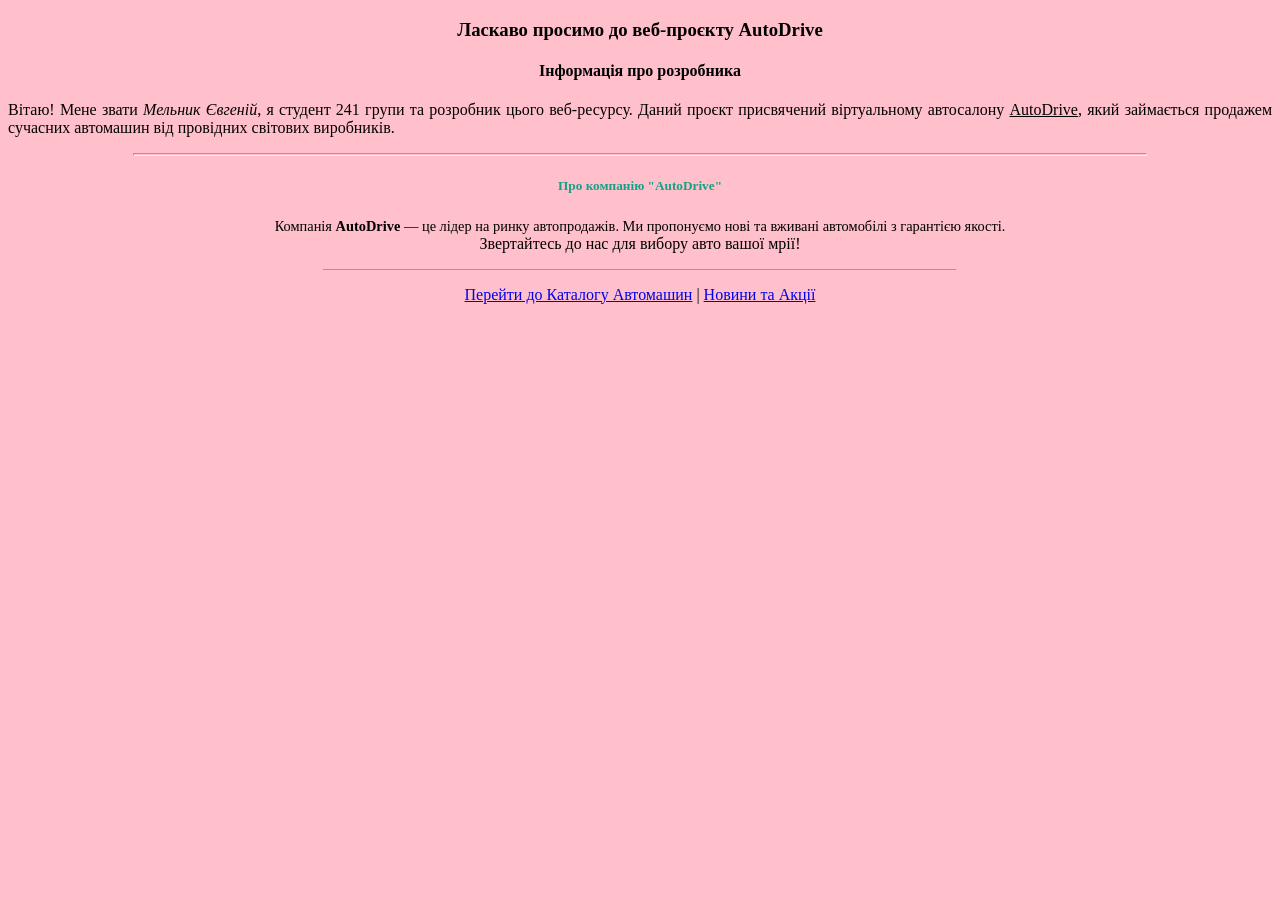
==== 1 laba/index.html @ 7f148994 "2107" ====
<!DOCTYPE html>
<html lang="uk">
<head>
    <meta charset="UTF-8">
    <meta name="Author" content="Мельник Євгеній">
    <meta name="Description" content="Автосалон AutoDrive - Продаж автомашин">
    <meta name="Keywords" content="авто, автосалон, продажа машин, дилер">
    <title>AutoDrive — Головна та Автор</title>
</head>
<body bgcolor="pink">

    <!-- Теги Частини 1 (Варіант 12) -->
    <h3 id="top-title" align="center" title="Головний заголовок">Ласкаво просимо до веб-проєкту AutoDrive</h3>
    
    <h4 align="center" style="color: #000000;" title="Про автора">Інформація про розробника</h4>
    
    <p id="author-info" align="justify" title="Біографія автора">
        Вітаю! Мене звати <i class="text-author" lang="uk" dir="ltr">Мельник Євгеній</i>, я студент 241 групи та розробник цього веб-ресурсу. Даний проєкт присвячений віртуальному автосалону <u><span id="brand" class="highlight" lang="uk">AutoDrive</span></u>, який займається продажем сучасних автомашин від провідних світових виробників.
    </p>

    <hr width="80%" size="3" align="center">

    <h5 align="center" style="color: #16a085;" dir="ltr">Про компанію "AutoDrive"</h5>

    <p align="center" title="Про підприємство">
        <small dir="ltr" class="sub-text" style="font-size: 0.9em;">Компанія <b>AutoDrive</b> — це лідер на ринку автопродажів. Ми пропонуємо нові та вживані автомобілі з гарантією якості.</small><br title="Перенос" class="br-space" style="clear: both;">
        Звертайтесь до нас для вибору авто вашої мрії!
    </p>

    <hr width="50%" size="1" align="center">

    <p align="center">
        <a href="catalog.html">Перейти до Каталогу Автомашин</a> | 
        <a href="news.html">Новини та Акції</a>
    </p>

</body>
</html>
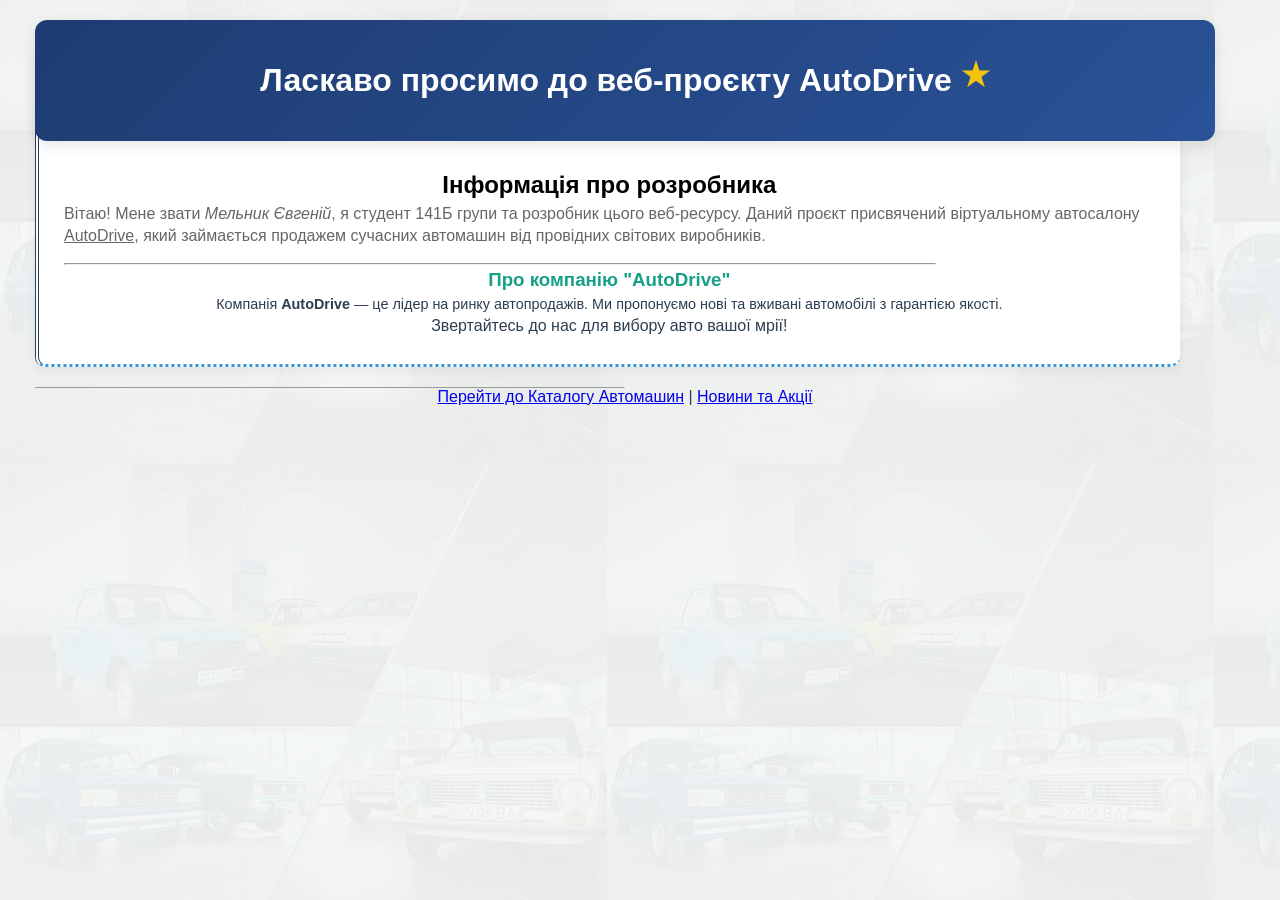
==== commit b147f62b: "laba2" ====
--- a/1 laba/index.html
+++ b/1 laba/index.html
@@ -6,32 +6,36 @@
     <meta name="Description" content="Автосалон AutoDrive - Продаж автомашин">
     <meta name="Keywords" content="авто, автосалон, продажа машин, дилер">
     <title>AutoDrive — Головна та Автор</title>
+    <link rel="stylesheet" href="style.css">
 </head>
-<body bgcolor="pink">
+<body>
 
-    <!-- Теги Частини 1 (Варіант 12) -->
-    <h3 id="top-title" align="center" title="Головний заголовок">Ласкаво просимо до веб-проєкту AutoDrive</h3>
-    
-    <h4 align="center" style="color: #000000;" title="Про автора">Інформація про розробника</h4>
-    
-    <p id="author-info" align="justify" title="Біографія автора">
-        Вітаю! Мене звати <i class="text-author" lang="uk" dir="ltr">Мельник Євгеній</i>, я студент 241 групи та розробник цього веб-ресурсу. Даний проєкт присвячений віртуальному автосалону <u><span id="brand" class="highlight" lang="uk">AutoDrive</span></u>, який займається продажем сучасних автомашин від провідних світових виробників.
-    </p>
+    <header class="main-header">
+        <h1 id="top-title" align="center" title="Головний заголовок">Ласкаво просимо до веб-проєкту AutoDrive</h1>
+    </header>
 
-    <hr width="80%" size="3" align="center">
+    <div class="content-box">
+        <h2 align="center" style="color: #000000;" title="Про автора">Інформація про розробника</h2>
+        
+        <p id="author-info" align="justify" title="Біографія автора">
+            Вітаю! Мене звати <i class="text-author" lang="uk" dir="ltr">Мельник Євгеній</i>, я студент 141Б групи та розробник цього веб-ресурсу. Даний проєкт присвячений віртуальному автосалону <u><span id="brand" class="highlight" lang="uk">AutoDrive</span></u>, який займається продажем сучасних автомашин від провідних світових виробників.
+        </p>
 
-    <h5 align="center" style="color: #16a085;" dir="ltr">Про компанію "AutoDrive"</h5>
+        <hr width="80%" size="3" align="center">
 
-    <p align="center" title="Про підприємство">
-        <small dir="ltr" class="sub-text" style="font-size: 0.9em;">Компанія <b>AutoDrive</b> — це лідер на ринку автопродажів. Ми пропонуємо нові та вживані автомобілі з гарантією якості.</small><br title="Перенос" class="br-space" style="clear: both;">
-        Звертайтесь до нас для вибору авто вашої мрії!
-    </p>
+        <h3 align="center" style="color: #16a085;" dir="ltr">Про компанію "AutoDrive"</h3>
+
+        <p align="center" title="Про підприємство">
+            <small dir="ltr" class="sub-text" style="font-size: 0.9em;">Компанія <b>AutoDrive</b> — це лідер на ринку автопродажів. Ми пропонуємо нові та вживані автомобілі з гарантією якості.</small><br title="Перенос" class="br-space" style="clear: both;">
+            Звертайтесь до нас для вибору авто вашої мрії!
+        </p>
+    </div>
 
     <hr width="50%" size="1" align="center">
 
     <p align="center">
-        <a href="catalog.html">Перейти до Каталогу Автомашин</a> | 
-        <a href="news.html">Новини та Акції</a>
+        <a href="catalog.html" title="Каталог">Перейти до Каталогу Автомашин</a> | 
+        <a href="news.html" title="Новини">Новини та Акції</a>
     </p>
 
 </body>
--- a/1 laba/style.css
+++ b/1 laba/style.css
@@ -0,0 +1,302 @@
+/* ==========================================================================
+   Лабораторна робота №2 (Варіант 12) — Стилізований каталог
+   ========================================================================== */
+
+/* --- Базові налаштування --- */
+* {
+    margin: 0;
+    padding: 0;
+    box-sizing: border-box;
+    direction: ltr;
+    unicode-bidi: normal;
+}
+
+body {
+    font-family: 'Segoe UI', Roboto, Helvetica, Arial, sans-serif;
+    color: #2c3e50;
+    background-color: #f4f7f6;
+    background-image: linear-gradient(to bottom, rgba(244, 247, 246, 0.95), rgba(244, 247, 246, 0.95)), url('showroom.jpg');
+    background-attachment: scroll;
+    background-position: left;
+    line-height: 1.6;
+    margin: 15px;
+    margin-top: 10px;
+    margin-right: 20px;
+    padding-top: 10px;
+    padding-left: 20px;
+    min-width: 320px;
+    max-width: 1200px;
+    visibility: visible;
+}
+
+.container {
+    max-width: 1000px;
+    margin: 0 auto;
+}
+
+/* --- Шапка сторінки --- */
+.main-header {
+    background: linear-gradient(135deg, #1e3c72 0%, #2a5298 100%);
+    color: #ffffff;
+    padding: 30px 20px;
+    border-radius: 12px;
+    text-align: center;
+    box-shadow: 0 4px 15px rgba(0, 0, 0, 0.1);
+    margin-bottom: 25px;
+    display: compact;
+    position: static;
+    z-index: auto;
+    float: left;
+    width: 100%;
+    clear: none;
+    height: auto;
+    max-height: none;
+}
+
+.main-header h1 {
+    font-size: 2em;
+    font-weight: 700;
+    margin-bottom: 5px;
+}
+
+.main-header .subtitle {
+    font-size: 1.1em;
+    opacity: 0.9;
+    color: #e0e6ed;
+}
+
+/* --- Цитата та Картки --- */
+.quote-card {
+    background: #ffffff;
+    border-left: 5px solid #2a5298;
+    padding: 15px 20px;
+    border-radius: 8px;
+    box-shadow: 0 2px 8px rgba(0,0,0,0.05);
+    margin-bottom: 20px;
+    unicode-bidi: embed;
+    background-position: 50% 50%;
+}
+
+.italic-quote {
+    font-style: italic;
+    color: #555;
+}
+
+.content-box, [class*="box"] {
+    background-color: #ffffff;
+    border-radius: 10px;
+    box-shadow: 0 4px 12px rgba(0,0,0,0.05);
+    margin: 20px 0;
+    margin-top: 2%;
+    margin-right: 3%;
+    padding: 25px;
+    padding-top: 20px;
+    padding-left: 25px;
+    border-left-width: 4px;
+    border-left-style: double;
+    border-bottom-width: 3px;
+    border-bottom-style: dotted;
+    border-bottom-color: #3498db;
+    overflow: visible;
+}
+
+article h2 {
+    color: #1e3c72;
+    font-size: 1.5em;
+    margin-bottom: 15px;
+    border-bottom-width: thin;
+    border-bottom-style: inset;
+    border-bottom-color: #2a5298;
+    padding-bottom: 5px;
+}
+
+h2 + p {
+    color: #666;
+    margin-bottom: 15px;
+    padding-right: 15px;
+    vertical-align: baseline;
+}
+
+/* --- Клавіші та атрибутні селектори (Варіант 12) --- */
+kbd, [id^="btn"] {
+    background-color: #ecf0f1;
+    border: 1px solid #bdc3c7;
+    border-radius: 4px;
+    padding: 3px 8px;
+    font-family: monospace;
+    font-size: 0.9em;
+    box-shadow: 0 2px 0 #bdc3c7;
+    display: inline;
+    padding-right: 15px;
+    border-right-width: thin;
+    border-right-style: double;
+    border-color: #4a90e2;
+}
+
+kbd:focus {
+    outline-style: double;
+    outline-width: 2px;
+    background-color: #e8f0fe;
+}
+
+/* --- Оформлення Таблиці (CSS Table Positioning) --- */
+.table-wrapper {
+    overflow-x: auto;
+    margin: 20px 0;
+}
+
+.custom-table {
+    display: table;
+    width: 100%;
+    border-collapse: collapse;
+    background-color: #ffffff;
+    border-radius: 8px;
+    overflow: hidden;
+    box-shadow: 0 2px 8px rgba(0,0,0,0.06);
+    border-right-width: 5px;
+    border-right-style: dotted;
+    border-top-style: double;
+    border-color: #bdc3c7;
+}
+
+.custom-table-caption {
+    display: table-caption;
+    font-weight: bold;
+    text-align: center;
+    padding: 10px;
+    font-size: 1.1em;
+    color: #2c3e50;
+    padding-right: 15px;
+}
+
+.custom-table th {
+    background-color: #2a5298;
+    color: #ffffff;
+    text-align: left;
+    padding: 12px 15px;
+    font-weight: 600;
+}
+
+.custom-table td {
+    padding: 12px 15px;
+    border-bottom: 1px solid #edf2f7;
+}
+
+.custom-table tbody tr:hover {
+    background-color: #f8fafc;
+}
+
+.custom-table-footer {
+    display: table-footer-group;
+    background-color: #f1f5f9;
+    font-size: 0.85em;
+    color: #64748b;
+    text-align: center;
+}
+
+.custom-table-footer td {
+    padding: 10px;
+}
+
+/* Бейджі та Ціни */
+.badge {
+    display: inline-block;
+    padding: 4px 8px;
+    border-radius: 12px;
+    font-size: 0.8em;
+    font-weight: bold;
+}
+.badge-blue { background-color: #e1f5fe; color: #0288d1; }
+.badge-dark { background-color: #ede7f6; color: #512da8; }
+.badge-green { background-color: #e8f5e9; color: #388e3c; }
+
+.price {
+    font-weight: bold;
+    color: #27ae60;
+}
+
+/* --- Зображення та План --- */
+.showroom-section {
+    text-align: center;
+}
+
+.img-container {
+    margin-top: 15px;
+}
+
+.responsive-img {
+    display: inline;
+    max-width: 100%;
+    height: auto;
+    border-radius: 8px;
+    border: 2px solid #e2e8f0;
+    box-shadow: 0 4px 10px rgba(0,0,0,0.08);
+    clip: rect(0px, 800px, 500px, 0px);
+}
+
+/* --- Контакти --- */
+.contact-card {
+    background: #ffffff;
+    border-radius: 8px;
+    padding: 15px 20px;
+    margin: 20px 0;
+    box-shadow: 0 2px 6px rgba(0,0,0,0.04);
+    border-left-width: thin;
+    border-left-style: double;
+    border-top-style: none;
+    padding-left: 20px;
+    border-left-color: #2a5298;
+}
+
+.contact-card a {
+    color: #1a73e8 !important;
+    text-decoration: none;
+    font-weight: bold;
+}
+
+/* --- Кнопки Навігації --- */
+.page-nav {
+    display: flex;
+    justify-content: space-between;
+    margin-top: 25px;
+    margin-bottom: 20px;
+}
+
+.nav-btn {
+    display: inline-block;
+    padding: 10px 20px;
+    background-color: #ffffff;
+    color: #2c3e50;
+    text-decoration: none;
+    border-radius: 6px;
+    border: 1px solid #cbd5e1;
+    font-weight: 600;
+    transition: all 0.2s ease;
+}
+
+.nav-btn:hover {
+    background-color: #f1f5f9;
+    border-color: #94a3b8;
+}
+
+.nav-btn-primary {
+    background-color: #2a5298;
+    color: #ffffff !important;
+    border: none;
+}
+
+.nav-btn-primary:hover {
+    background-color: #1e3c72;
+}
+
+/* --- Псевдоелементи (Варіант 12) --- */
+h1::after {
+    content: " ★";
+    color: #f1c40f;
+    vertical-align: 10%;
+}
+
+p::first-line {
+    line-height: normal;
+    vertical-align: middle;
+}
